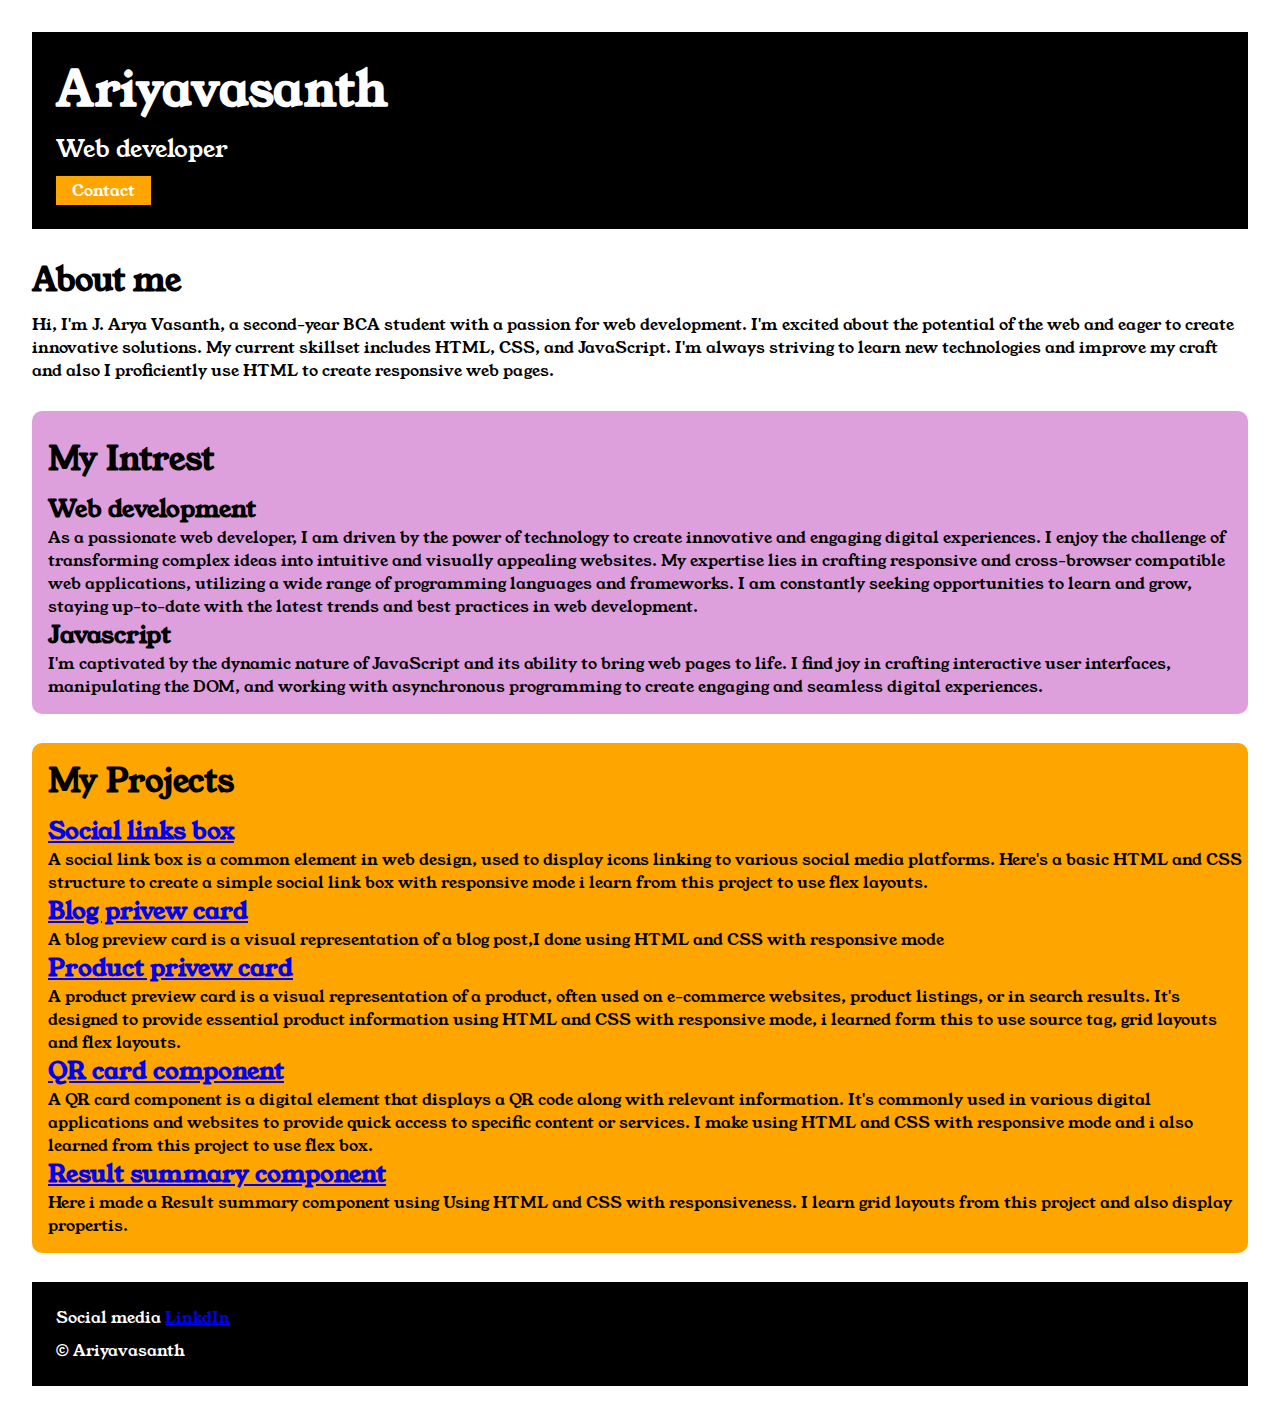
==== index.html @ 6e9b0f2e "adding existing file" ====
<html lang="en">

<head>
    <meta charset="UTF-8">
    <meta name="viewport" content="width=device-width, initial-scale=1.0">
    <title>Document</title>
    <link rel="preconnect" href="https://fonts.googleapis.com">
    <link rel="preconnect" href="https://fonts.gstatic.com" crossorigin>
    <link href="https://fonts.googleapis.com/css2?family=Outfit:wght@100..900&family=Young+Serif&display=swap" rel="stylesheet">
    <link rel = "stylesheet" href = "style.css">
</head>

<body>
    <div class="portfolio-container">
        <header class="portfolio-head">
            <h1 class = "portfolio-head__name">Ariyavasanth</h1>
            <p class = "portfolio-head__role">Web developer</p>
            <a class = "portfolio-head__contact" href="contact_form.html">Contact</a>
        </header>

        <section class="portfolio-contents">
            <h1 class = "portfolio-contents__title">About me</h1>
            <p class = "portfolio-contents__description">Hi, I'm J. Arya Vasanth, a second-year BCA student with a passion for web development. I'm excited about the potential of the web and eager to create innovative solutions. My current skillset includes HTML, CSS, and JavaScript. I'm always striving to learn new technologies and improve my craft and also I proficiently use HTML to create responsive web pages.
            </p>
        </section>

        <section class="portfolio-intrest">
            <h1 class = "portfolio-intrest__title">My Intrest</h1>
            <ul class = "portfolio-intrest__description">
                <li class = "portfolio-intrest__names"><h2>Web development</h2></li>
                <p>As a passionate web developer, I am driven by the power of technology to create innovative and engaging digital experiences. I enjoy the challenge of transforming complex ideas into intuitive and visually appealing websites. My expertise lies in crafting responsive and cross-browser compatible web applications, utilizing a wide range of programming languages and frameworks. I am constantly seeking opportunities to learn and grow, staying up-to-date with the latest trends and best practices in web development.</p>

                <li class = "portfolio-intrest__names"><h2>Javascript</h2></li>
                <p>I'm captivated by the dynamic nature of JavaScript and its ability to bring web pages to life. I find joy in crafting interactive user interfaces, manipulating the DOM, and working with asynchronous programming to create engaging and seamless digital experiences.</p>

                
            </ul>
        </section>


        <section class="portfolio-projects">
            <h1 class = "portfolio-projects__title">My Projects</h1>
            <ul class = "portfolio-projects__description">
                <li>
                    <a href = "https://sociallinkpage.netlify.app" target = "_blank"><h2>Social links box</h2></a>
                </li>
                <p>A social link box is a common element in web design, used to display icons linking to various social media platforms. Here's a basic HTML and CSS structure to create a simple social link box with responsive mode i learn from this project to use flex layouts.</p>

                <li>
                    <a href = "https://privewcard.netlify.app/" target = "_blank"><h2>Blog privew card</h2></a>
                </li>
                <p>A blog preview card is a visual representation of a blog post,I done using HTML and CSS with responsive mode</p>

                <li>
                    <a href = "https://productprivew.netlify.app/" target = "_blank"><h2>Product privew card</h2></a>
                    <p>A product preview card is a visual representation of a product, often used on e-commerce websites, product listings, or in search results. It's designed to provide essential product information using HTML and CSS with responsive mode, i learned form this to use source tag, grid layouts and flex layouts.</p>
                </li>

                <li>
                    <a href = "https://qscanr.netlify.app/" target = "_blank"><h2>QR card component</h2></a>
                    <p>A QR card component is a digital element that displays a QR code along with relevant information. It's commonly used in various digital applications and websites to provide quick access to specific content or services. I make using HTML and CSS with responsive mode and i also learned from this project to use flex box.</p>
                </li>

                <li>
                    <a href = "https://resultssummarmai.netlify.app/" target = "_blank"><h2>Result summary component</h2></a>
                    <p> Here i made a Result summary component using Using HTML and CSS with responsiveness.  I learn grid layouts from this project and also display propertis. </p>
                </li>
            </ul>
        </section>

        <footer class = "portfolio-footer">
            <p class = "portfolio-footer__title">Social media
            
                <a href="https://www.linkedin.com/in/ariyavasanth/" target = "_blank">LinkdIn</a>
            </p>
            <p class = "portfolio-footer__description">&copy Ariyavasanth</p>
        </footer>
    </div>

</body>

</html>
---- style.css ----
*{
    margin:0;
    padding:0;
}

body{
    font-family:"Young Serif", serif;
}

.portfolio-container{
    margin:2rem
}

.portfolio-head{
    background-color: black;
    color: white;
    padding: 1.5rem;
}

.portfolio-head__name{
    font-size:3rem;
    font-weight:bold;
    padding-bottom:0.5rem;
}

.portfolio-head__role{
    padding-bottom:0.6rem ;
    font-size: 1.5rem;
}

.portfolio-head__contact{
    background-color: orange;
    text-decoration: none;
    color: white;
    display:inline-block;
    padding:0.2rem 1rem; 
}

.portfolio-contents,.portfolio-intrest,.portfolio-projects,.portfolio-footer{
    margin-top:1.813rem;
}

.portfolio-contents__description,.portfolio-intrest__description,.portfolio-projects__description,.portfolio-footer__description
{
    margin-top: 10px;

}

.portfolio-intrest{
    background-color: plum;
    padding:1rem 0rem 1rem 1rem;
    border-radius:10px;
    vertical-align: top;
}

.portfolio-intrest__title{
    margin-top: 10px;
}

.portfolio-projects{
    background-color: orange;
    padding:1rem 0rem 1rem 1rem;
    min-height:200px;
    border-radius:10px;
    display: inline-block;
}


.portfolio-intrest__description li{
    list-style: none;
}

.portfolio-projects li{
    list-style:none;
}


.portfolio-footer{
    background-color: black;
    color: white;
    padding: 1.5rem;
}
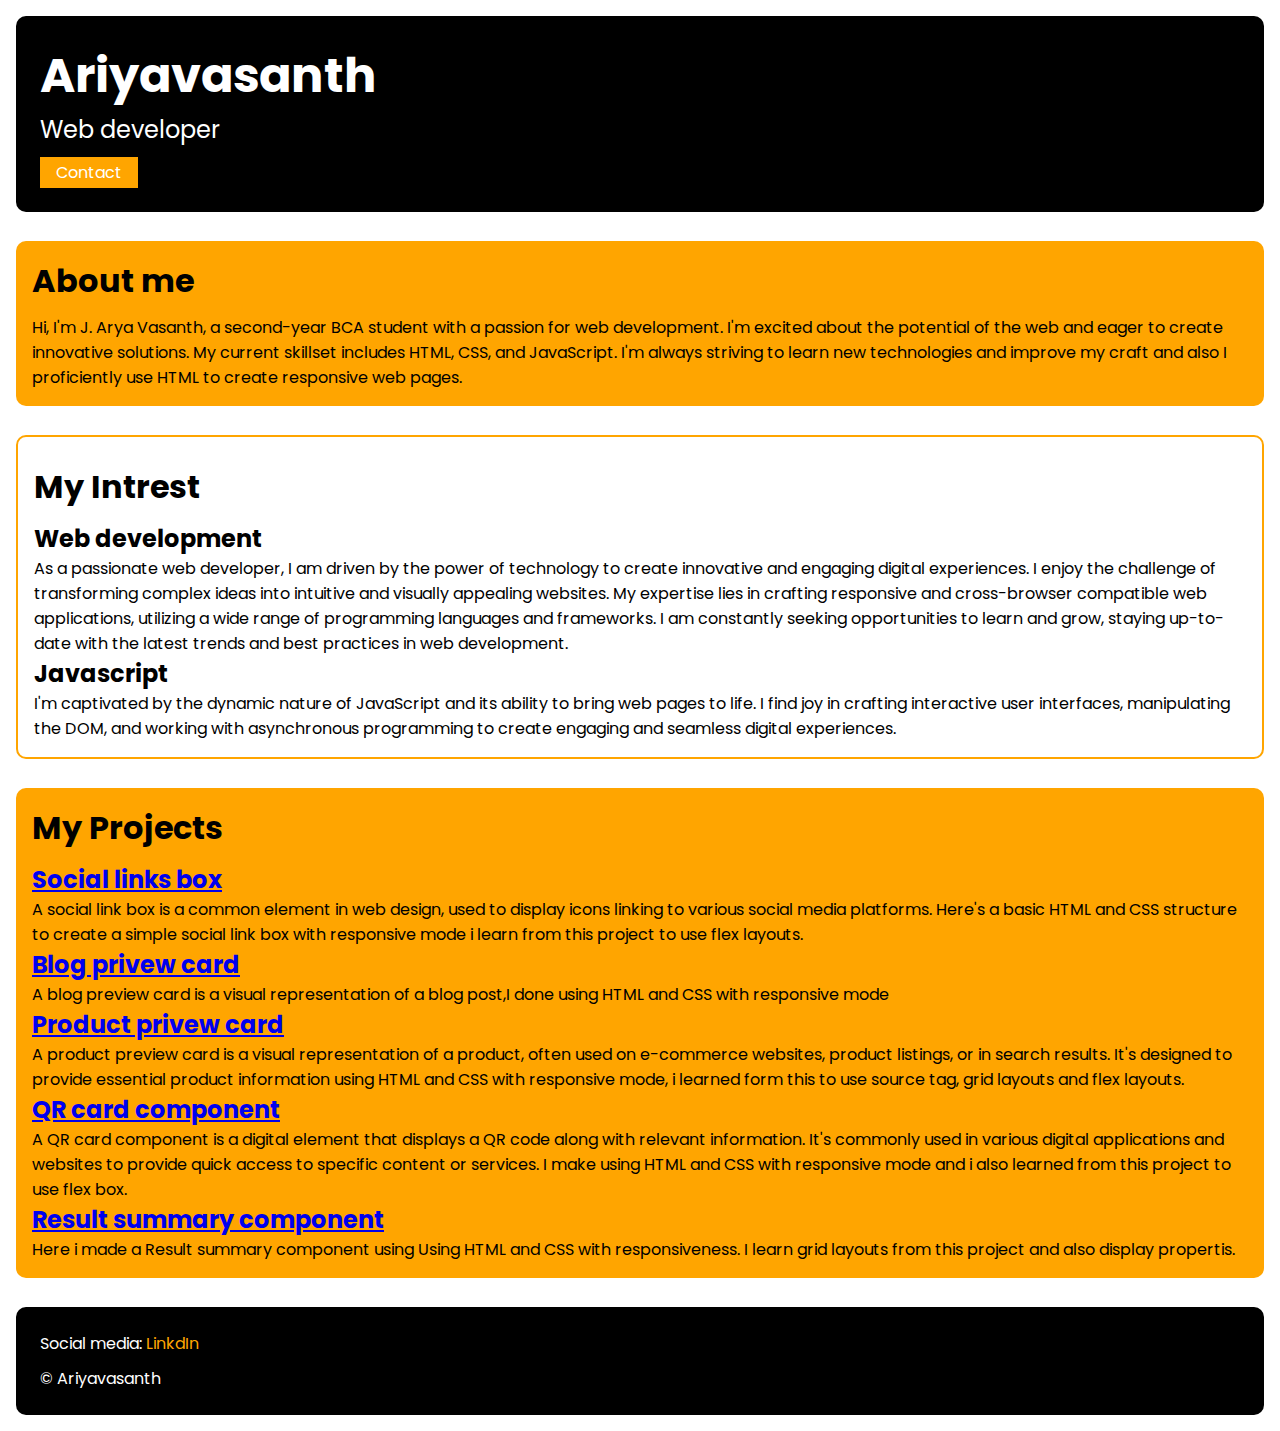
==== commit f2d702da: "added styles" ====
--- a/index.html
+++ b/index.html
@@ -6,7 +6,7 @@
     <title>Document</title>
     <link rel="preconnect" href="https://fonts.googleapis.com">
     <link rel="preconnect" href="https://fonts.gstatic.com" crossorigin>
-    <link href="https://fonts.googleapis.com/css2?family=Outfit:wght@100..900&family=Young+Serif&display=swap" rel="stylesheet">
+    <link href="https://fonts.googleapis.com/css2?family=Outfit:wght@100..900&family=Poppins:ital,wght@0,100;0,200;0,300;0,400;0,500;0,600;0,700;0,800;0,900;1,100;1,200;1,300;1,400;1,500;1,600;1,700;1,800;1,900&family=Young+Serif&display=swap" rel="stylesheet">
     <link rel = "stylesheet" href = "style.css">
 </head>
 
@@ -69,9 +69,9 @@
         </section>
 
         <footer class = "portfolio-footer">
-            <p class = "portfolio-footer__title">Social media
+            <p class = "portfolio-footer__title">Social media:
             
-                <a href="https://www.linkedin.com/in/ariyavasanth/" target = "_blank">LinkdIn</a>
+                <a href="https://www.linkedin.com/in/ariyavasanth/" target = "_blank" class = "portfolio-footer__linkedin">LinkdIn</a>
             </p>
             <p class = "portfolio-footer__description">&copy Ariyavasanth</p>
         </footer>
--- a/style.css
+++ b/style.css
@@ -4,23 +4,31 @@
 }
 
 body{
-    font-family:"Young Serif", serif;
+    font-family:"poppins", serif;
 }
 
 .portfolio-container{
-    margin:2rem
+    margin:1rem;
 }
 
 .portfolio-head{
     background-color: black;
     color: white;
     padding: 1.5rem;
+    border-radius:10px;
 }
 
 .portfolio-head__name{
     font-size:3rem;
-    font-weight:bold;
-    padding-bottom:0.5rem;
+  
+}
+
+@media screen and (max-width:600px)
+{
+    .portfolio-head__name{
+        font-size:2.5rem;
+    }
+
 }
 
 .portfolio-head__role{
@@ -46,20 +54,28 @@
 
 }
 
+.portfolio-contents{
+    background-color: orange;
+    padding:1rem;
+    border-radius: 10px;
+
+}
+
 .portfolio-intrest{
-    background-color: plum;
-    padding:1rem 0rem 1rem 1rem;
+    padding:1rem;
     border-radius:10px;
-    vertical-align: top;
+    border: 2px solid orange;
+    
 }
 
 .portfolio-intrest__title{
     margin-top: 10px;
+
 }
 
 .portfolio-projects{
     background-color: orange;
-    padding:1rem 0rem 1rem 1rem;
+    padding:1rem ;
     min-height:200px;
     border-radius:10px;
     display: inline-block;
@@ -79,4 +95,16 @@
     background-color: black;
     color: white;
     padding: 1.5rem;
+    border-radius: 10px;
+}
+
+.portfolio-footer__linkedin{
+    color:orange;
+    text-decoration: none;
+}
+
+.portfolio-footer__linkedin:focus{
+    text-decoration: underline;
+
+    
 }